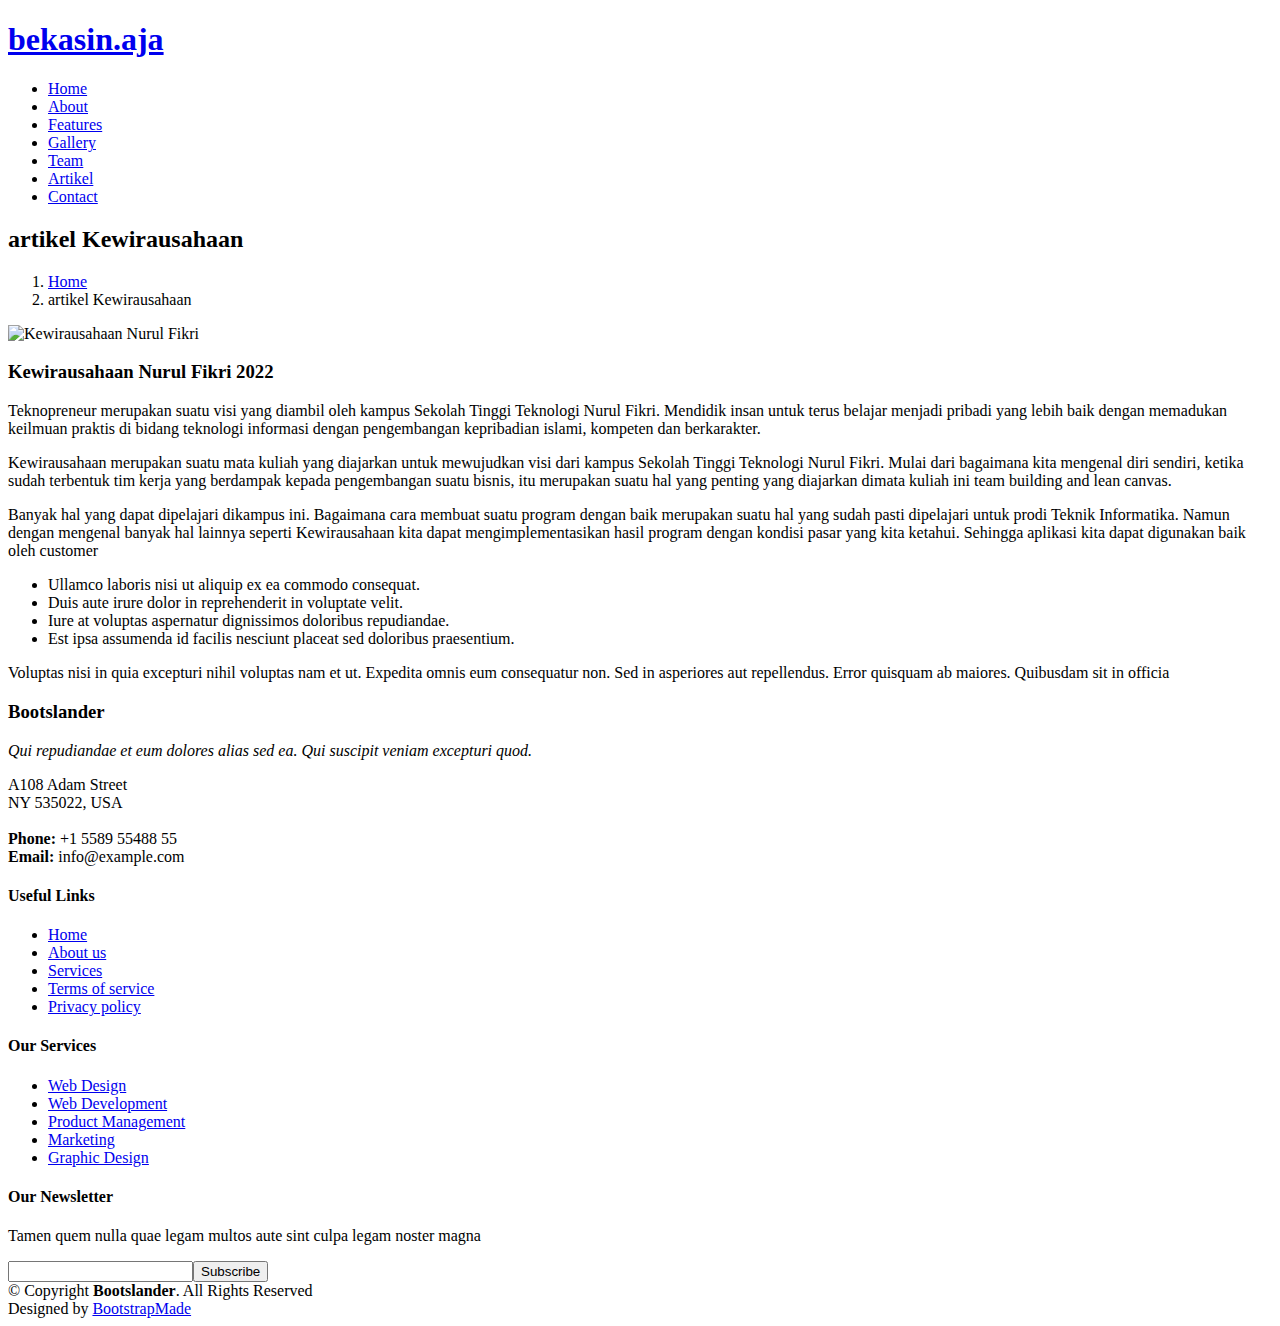
==== artikel.html @ f189e87d "+file artikel dan - beberapa section di index.html" ====
<!DOCTYPE html>
<html lang="en">

<head>
    <meta charset="utf-8">
    <meta content="width=device-width, initial-scale=1.0" name="viewport">

    <title>Inner Page - Bootslander Bootstrap Template</title>
    <meta content="" name="description">
    <meta content="" name="keywords">

    <!-- Favicons -->
    <link href="assets/img/favicon.png" rel="icon">
    <link href="assets/img/apple-touch-icon.png" rel="apple-touch-icon">

    <!-- Google Fonts -->
    <link
        href="https://fonts.googleapis.com/css?family=Open+Sans:300,300i,400,400i,600,600i,700,700i|Montserrat:300,300i,400,400i,500,500i,600,600i,700,700i|Poppins:300,300i,400,400i,500,500i,600,600i,700,700i"
        rel="stylesheet">

    <!-- Vendor CSS Files -->
    <link href="assets/vendor/aos/aos.css" rel="stylesheet">
    <link href="assets/vendor/bootstrap/css/bootstrap.min.css" rel="stylesheet">
    <link href="assets/vendor/bootstrap-icons/bootstrap-icons.css" rel="stylesheet">
    <link href="assets/vendor/boxicons/css/boxicons.min.css" rel="stylesheet">
    <link href="assets/vendor/glightbox/css/glightbox.min.css" rel="stylesheet">
    <link href="assets/vendor/remixicon/remixicon.css" rel="stylesheet">
    <link href="assets/vendor/swiper/swiper-bundle.min.css" rel="stylesheet">

    <!-- Template Main CSS File -->
    <link href="assets/css/style.css" rel="stylesheet">

    <!-- =======================================================
  * Template Name: Bootslander - v4.10.0
  * Template URL: https://bootstrapmade.com/bootslander-free-bootstrap-landing-page-template/
  * Author: BootstrapMade.com
  * License: https://bootstrapmade.com/license/
  ======================================================== -->
</head>

<body>

    <!-- ======= Header ======= -->
    <header id="header" class="fixed-top d-flex align-items-center ">
        <div class="container d-flex align-items-center justify-content-between">

            <div class="logo">
                <h1><a href="index.html"><span>bekasin.aja</span></a></h1>
                <!-- Uncomment below if you prefer to use an image logo -->
                <!-- <a href="index.html"><img src="assets/img/logo.png" alt="" class="img-fluid"></a>-->
            </div>

            <nav id="navbar" class="navbar">
                <ul>
                    <li><a class="nav-link scrollto " href="index.html">Home</a></li>
                    <li><a class="nav-link scrollto" href="index.html#about">About</a></li>
                    <li><a class="nav-link scrollto" href="index.html#features">Features</a></li>
                    <li><a class="nav-link scrollto" href="index.html#gallery">Gallery</a></li>
                    <li><a class="nav-link scrollto" href="index.html#team">Team</a></li>
                    <li><a class="nav-link scrollto" href="#">Artikel</a></li>
                    <li><a class="nav-link scrollto" href="#contact">Contact</a></li>
                </ul>
                <i class="bi bi-list mobile-nav-toggle"></i>
            </nav><!-- .navbar -->

        </div>
    </header><!-- End Header -->

    <main id="main">

        <!-- ======= Breadcrumbs Section ======= -->
        <section class="breadcrumbs">
            <div class="container">

                <div class="d-flex justify-content-between align-items-center">
                    <h2>artikel Kewirausahaan</h2>
                    <ol>
                        <li><a href="index.html">Home</a></li>
                        <li>artikel Kewirausahaan</li>
                    </ol>
                </div>

            </div>
        </section><!-- End Breadcrumbs Section -->

        <section class="inner-page">
            <div class="container">
                <div class="row content">
                    <div class="col-md-4" data-aos="fade-right">
                        <img src="assets/img/logo-kampus.png" width="300" class="img-fluid"
                            alt="Kewirausahaan Nurul Fikri">
                    </div>
                    <div class="col-md-8 pt-4  fs-5" data-aos="fade-up">
                        <h3>Kewirausahaan Nurul Fikri 2022</h3>
                        <p class="fst-italic">
                            Teknopreneur merupakan suatu visi yang diambil oleh kampus Sekolah Tinggi Teknologi Nurul
                            Fikri.
                            Mendidik insan untuk terus belajar menjadi pribadi yang lebih baik dengan memadukan keilmuan
                            praktis di
                            bidang teknologi informasi dengan pengembangan kepribadian islami, kompeten dan berkarakter.

                        </p>
                        <p class="fst-italic">
                            Kewirausahaan merupakan suatu mata kuliah yang diajarkan untuk mewujudkan visi dari kampus
                            Sekolah Tinggi
                            Teknologi Nurul Fikri. Mulai dari bagaimana kita mengenal diri sendiri, ketika sudah
                            terbentuk tim kerja yang
                            berdampak kepada pengembangan suatu bisnis, itu merupakan suatu hal yang penting yang
                            diajarkan dimata
                            kuliah ini <span class="fst-italic"> team building and lean canvas.</span>
                        </p>
                        <p class="fst-italic">
                            Banyak hal yang dapat dipelajari dikampus ini. Bagaimana cara membuat suatu program dengan
                            baik merupakan suatu hal yang sudah pasti dipelajari untuk prodi Teknik Informatika. Namun
                            dengan mengenal banyak hal lainnya seperti Kewirausahaan kita dapat mengimplementasikan
                            hasil program dengan kondisi pasar yang kita ketahui. Sehingga aplikasi kita dapat digunakan
                            baik oleh customer

                        </p>
                        <ul>
                            <li><i class="bi bi-check"></i> Ullamco laboris nisi ut aliquip ex ea commodo consequat.
                            </li>
                            <li><i class="bi bi-check"></i> Duis aute irure dolor in reprehenderit in voluptate velit.
                            </li>
                            <li><i class="bi bi-check"></i> Iure at voluptas aspernatur dignissimos doloribus
                                repudiandae.</li>
                            <li><i class="bi bi-check"></i> Est ipsa assumenda id facilis nesciunt placeat sed doloribus
                                praesentium.
                            </li>
                        </ul>
                        <p>
                            Voluptas nisi in quia excepturi nihil voluptas nam et ut. Expedita omnis eum consequatur
                            non. Sed in
                            asperiores aut repellendus. Error quisquam ab maiores. Quibusdam sit in officia
                        </p>
                    </div>
                </div>

            </div>
        </section>

    </main><!-- End #main -->

    <!-- ======= Footer ======= -->
    <footer id="footer">
        <div class="footer-top">
            <div class="container">
                <div class="row">

                    <div class="col-lg-4 col-md-6">
                        <div class="footer-info">
                            <h3>Bootslander</h3>
                            <p class="pb-3"><em>Qui repudiandae et eum dolores alias sed ea. Qui suscipit veniam
                                    excepturi quod.</em></p>
                            <p>
                                A108 Adam Street <br>
                                NY 535022, USA<br><br>
                                <strong>Phone:</strong> +1 5589 55488 55<br>
                                <strong>Email:</strong> info@example.com<br>
                            </p>
                            <div class="social-links mt-3">
                                <a href="#" class="twitter"><i class="bx bxl-twitter"></i></a>
                                <a href="#" class="facebook"><i class="bx bxl-facebook"></i></a>
                                <a href="#" class="instagram"><i class="bx bxl-instagram"></i></a>
                                <a href="#" class="google-plus"><i class="bx bxl-skype"></i></a>
                                <a href="#" class="linkedin"><i class="bx bxl-linkedin"></i></a>
                            </div>
                        </div>
                    </div>

                    <div class="col-lg-2 col-md-6 footer-links">
                        <h4>Useful Links</h4>
                        <ul>
                            <li><i class="bx bx-chevron-right"></i> <a href="#">Home</a></li>
                            <li><i class="bx bx-chevron-right"></i> <a href="#">About us</a></li>
                            <li><i class="bx bx-chevron-right"></i> <a href="#">Services</a></li>
                            <li><i class="bx bx-chevron-right"></i> <a href="#">Terms of service</a></li>
                            <li><i class="bx bx-chevron-right"></i> <a href="#">Privacy policy</a></li>
                        </ul>
                    </div>

                    <div class="col-lg-2 col-md-6 footer-links">
                        <h4>Our Services</h4>
                        <ul>
                            <li><i class="bx bx-chevron-right"></i> <a href="#">Web Design</a></li>
                            <li><i class="bx bx-chevron-right"></i> <a href="#">Web Development</a></li>
                            <li><i class="bx bx-chevron-right"></i> <a href="#">Product Management</a></li>
                            <li><i class="bx bx-chevron-right"></i> <a href="#">Marketing</a></li>
                            <li><i class="bx bx-chevron-right"></i> <a href="#">Graphic Design</a></li>
                        </ul>
                    </div>

                    <div class="col-lg-4 col-md-6 footer-newsletter">
                        <h4>Our Newsletter</h4>
                        <p>Tamen quem nulla quae legam multos aute sint culpa legam noster magna</p>
                        <form action="" method="post">
                            <input type="email" name="email"><input type="submit" value="Subscribe">
                        </form>

                    </div>

                </div>
            </div>
        </div>

        <div class="container">
            <div class="copyright">
                &copy; Copyright <strong><span>Bootslander</span></strong>. All Rights Reserved
            </div>
            <div class="credits">
                <!-- All the links in the footer should remain intact. -->
                <!-- You can delete the links only if you purchased the pro version. -->
                <!-- Licensing information: https://bootstrapmade.com/license/ -->
                <!-- Purchase the pro version with working PHP/AJAX contact form: https://bootstrapmade.com/bootslander-free-bootstrap-landing-page-template/ -->
                Designed by <a href="https://bootstrapmade.com/">BootstrapMade</a>
            </div>
        </div>
    </footer><!-- End Footer -->

    <a href="#" class="back-to-top d-flex align-items-center justify-content-center"><i
            class="bi bi-arrow-up-short"></i></a>
    <div id="preloader"></div>

    <!-- Vendor JS Files -->
    <script src="assets/vendor/purecounter/purecounter_vanilla.js"></script>
    <script src="assets/vendor/aos/aos.js"></script>
    <script src="assets/vendor/bootstrap/js/bootstrap.bundle.min.js"></script>
    <script src="assets/vendor/glightbox/js/glightbox.min.js"></script>
    <script src="assets/vendor/swiper/swiper-bundle.min.js"></script>
    <script src="assets/vendor/php-email-form/validate.js"></script>

    <!-- Template Main JS File -->
    <script src="assets/js/main.js"></script>

</body>

</html>
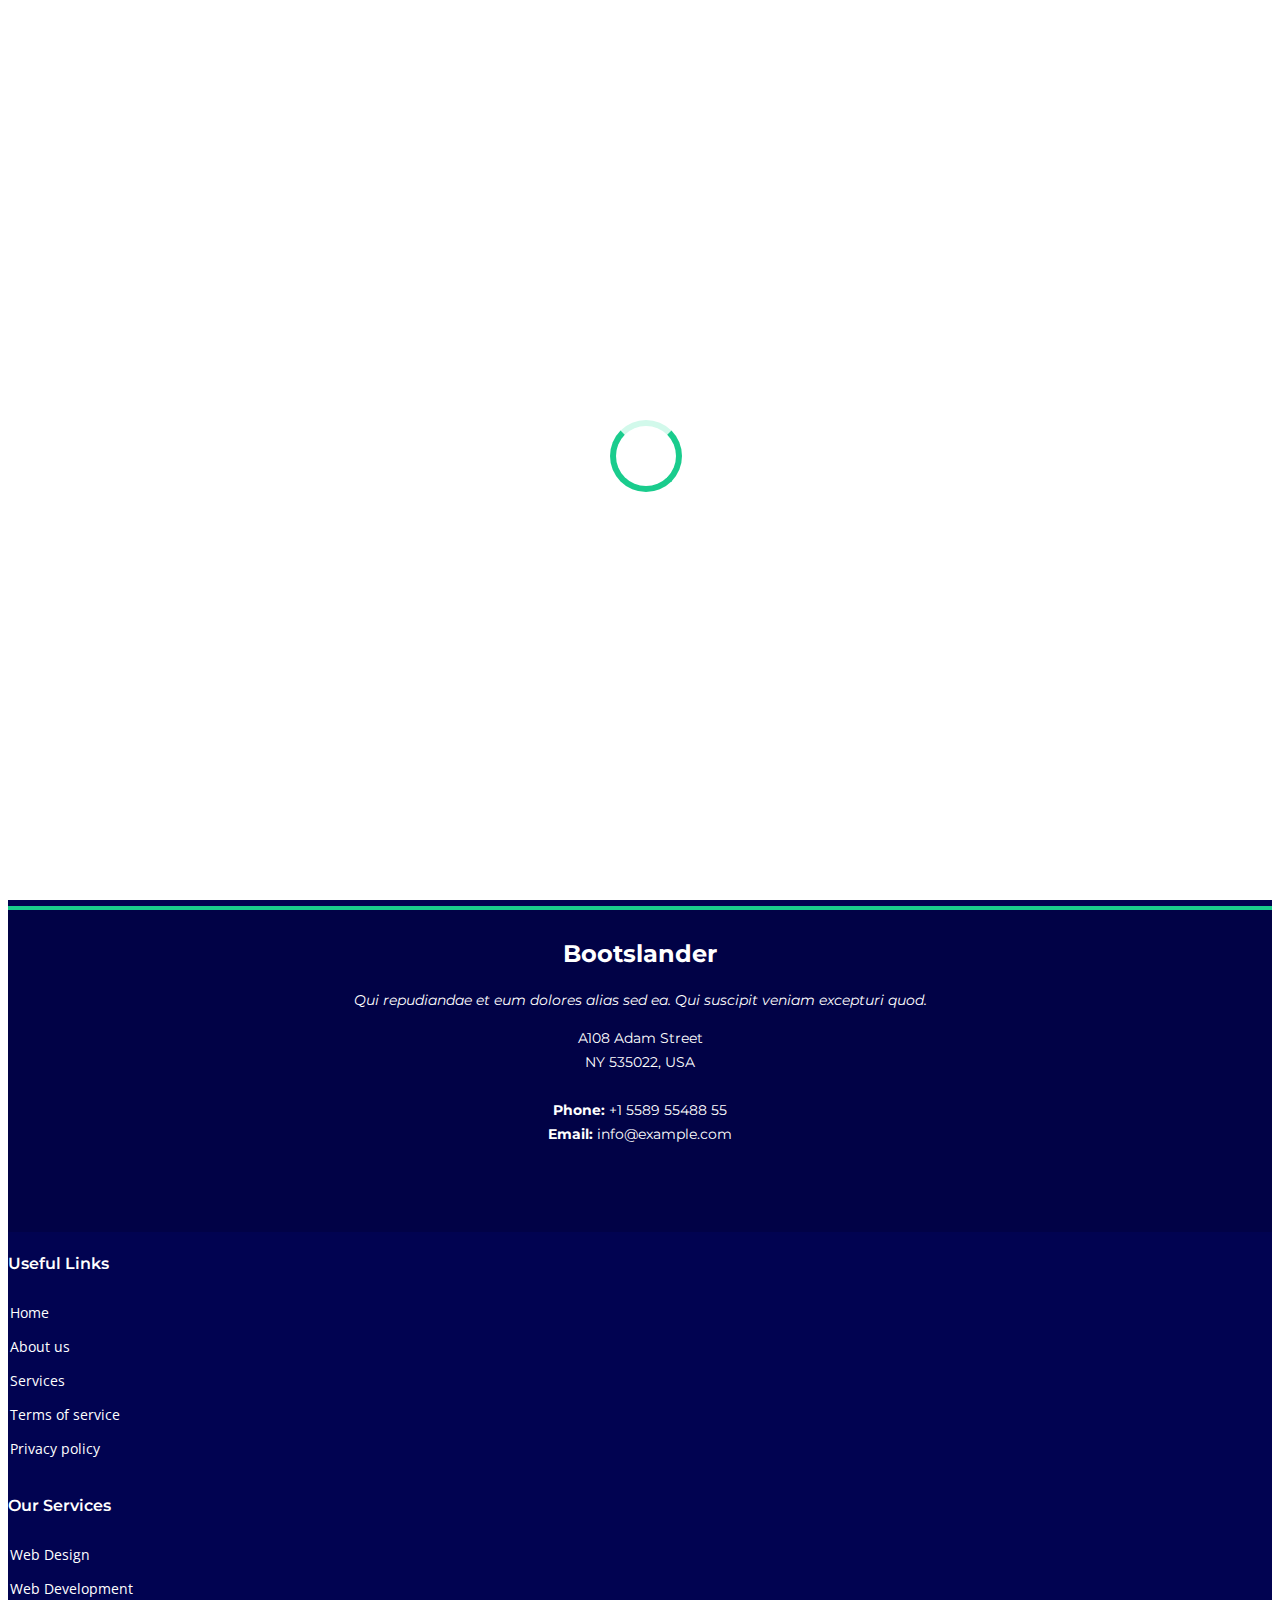
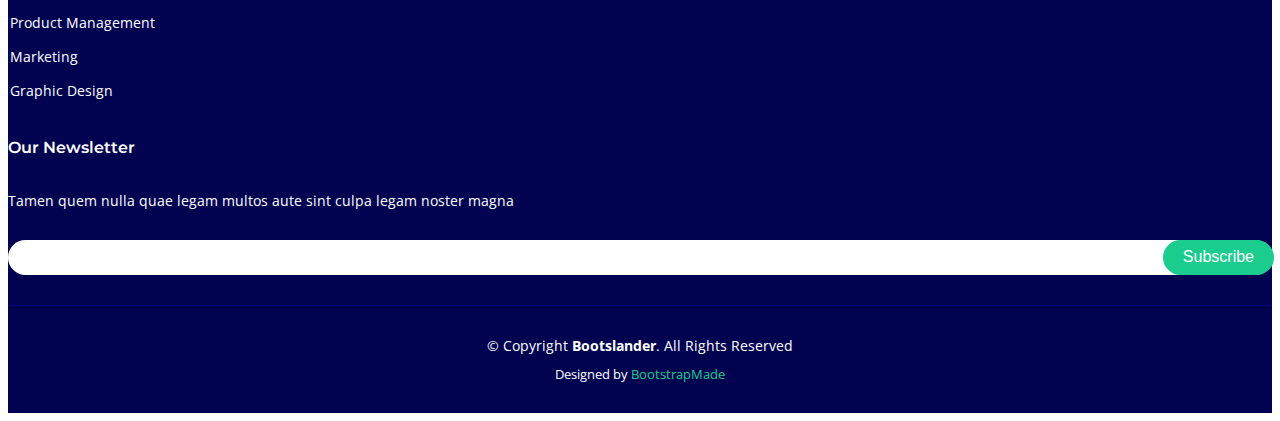
==== commit de545866: "menambhkan image dan video kedalam index" ====
--- a/artikel.html
+++ b/artikel.html
@@ -58,7 +58,6 @@
                     <li><a class="nav-link scrollto" href="index.html#gallery">Gallery</a></li>
                     <li><a class="nav-link scrollto" href="index.html#team">Team</a></li>
                     <li><a class="nav-link scrollto" href="#">Artikel</a></li>
-                    <li><a class="nav-link scrollto" href="#contact">Contact</a></li>
                 </ul>
                 <i class="bi bi-list mobile-nav-toggle"></i>
             </nav><!-- .navbar -->
--- a/assets/css/style.css
+++ b/assets/css/style.css
@@ -0,0 +1,1730 @@
+/**
+* Template Name: Bootslander - v4.10.0
+* Template URL: https://bootstrapmade.com/bootslander-free-bootstrap-landing-page-template/
+* Author: BootstrapMade.com
+* License: https://bootstrapmade.com/license/
+*/
+
+/*--------------------------------------------------------------
+# General
+--------------------------------------------------------------*/
+body {
+  font-family: "Open Sans", sans-serif;
+  color: #444444;
+}
+
+a {
+  color: #1acc8d;
+  text-decoration: none;
+}
+
+a:hover {
+  color: #34e5a6;
+  text-decoration: none;
+}
+
+h1,
+h2,
+h3,
+h4,
+h5,
+h6 {
+  font-family: "Montserrat", sans-serif;
+}
+
+/*--------------------------------------------------------------
+# Preloader
+--------------------------------------------------------------*/
+#preloader {
+  position: fixed;
+  top: 0;
+  left: 0;
+  right: 0;
+  bottom: 0;
+  z-index: 9999;
+  overflow: hidden;
+  background: #fff;
+}
+
+#preloader:before {
+  content: "";
+  position: fixed;
+  top: calc(50% - 30px);
+  left: calc(50% - 30px);
+  border: 6px solid #1acc8d;
+  border-top-color: #d2f9eb;
+  border-radius: 50%;
+  width: 60px;
+  height: 60px;
+  -webkit-animation: animate-preloader 1s linear infinite;
+  animation: animate-preloader 1s linear infinite;
+}
+
+@-webkit-keyframes animate-preloader {
+  0% {
+    transform: rotate(0deg);
+  }
+
+  100% {
+    transform: rotate(360deg);
+  }
+}
+
+@keyframes animate-preloader {
+  0% {
+    transform: rotate(0deg);
+  }
+
+  100% {
+    transform: rotate(360deg);
+  }
+}
+
+/*--------------------------------------------------------------
+# Back to top button
+--------------------------------------------------------------*/
+.back-to-top {
+  position: fixed;
+  visibility: hidden;
+  opacity: 0;
+  right: 15px;
+  bottom: 15px;
+  z-index: 996;
+  background: #1acc8d;
+  width: 40px;
+  height: 40px;
+  border-radius: 50px;
+  transition: all 0.4s;
+}
+
+.back-to-top i {
+  font-size: 28px;
+  color: #fff;
+  line-height: 0;
+}
+
+.back-to-top:hover {
+  background: #2be4a2;
+  color: #fff;
+}
+
+.back-to-top.active {
+  visibility: visible;
+  opacity: 1;
+}
+
+/*--------------------------------------------------------------
+# Disable AOS delay on mobile
+--------------------------------------------------------------*/
+@media screen and (max-width: 768px) {
+  [data-aos-delay] {
+    transition-delay: 0 !important;
+  }
+}
+
+/*--------------------------------------------------------------
+# Header
+--------------------------------------------------------------*/
+#header {
+  height: 80px;
+  transition: all 0.5s;
+  z-index: 997;
+  transition: all 0.5s;
+  background: rgba(1, 4, 136, 0.9);
+}
+
+#header.header-transparent {
+  background: transparent;
+}
+
+#header.header-scrolled {
+  background: rgba(1, 4, 136, 0.9);
+  height: 60px;
+}
+
+#header .logo h1 {
+  font-size: 28px;
+  margin: 0;
+  padding: 0;
+  line-height: 1;
+  font-weight: 700;
+}
+
+#header .logo h1 a,
+#header .logo h1 a:hover {
+  color: #fff;
+  text-decoration: none;
+}
+
+#header .logo img {
+  padding: 0;
+  margin: 0;
+  max-height: 40px;
+}
+
+/*--------------------------------------------------------------
+# Navigation Menu
+--------------------------------------------------------------*/
+/**
+* Desktop Navigation 
+*/
+.navbar {
+  padding: 0;
+}
+
+.navbar ul {
+  margin: 0;
+  padding: 0;
+  display: flex;
+  list-style: none;
+  align-items: center;
+}
+
+.navbar li {
+  position: relative;
+}
+
+.navbar a,
+.navbar a:focus {
+  display: flex;
+  align-items: center;
+  justify-content: space-between;
+  padding: 10px 0 10px 30px;
+  font-size: 15px;
+  font-weight: 500;
+  font-family: "Poppins", sans-serif;
+  color: rgba(255, 255, 255, 0.7);
+  white-space: nowrap;
+  transition: 0.3s;
+}
+
+.navbar a i,
+.navbar a:focus i {
+  font-size: 12px;
+  line-height: 0;
+  margin-left: 5px;
+}
+
+.navbar>ul>li>a:before {
+  content: "";
+  position: absolute;
+  width: 0;
+  height: 2px;
+  bottom: 3px;
+  left: 30px;
+  background-color: #1acc8d;
+  visibility: hidden;
+  width: 0px;
+  transition: all 0.3s ease-in-out 0s;
+}
+
+.navbar a:hover:before,
+.navbar li:hover>a:before,
+.navbar .active:before {
+  visibility: visible;
+  width: 25px;
+}
+
+.navbar a:hover,
+.navbar .active,
+.navbar .active:focus,
+.navbar li:hover>a {
+  color: #fff;
+}
+
+.navbar .dropdown ul {
+  display: block;
+  position: absolute;
+  left: 30px;
+  top: calc(100% + 30px);
+  margin: 0;
+  padding: 10px 0;
+  z-index: 99;
+  opacity: 0;
+  visibility: hidden;
+  background: #fff;
+  box-shadow: 0px 0px 30px rgba(127, 137, 161, 0.25);
+  transition: 0.3s;
+  border-radius: 4px;
+}
+
+.navbar .dropdown ul li {
+  min-width: 200px;
+}
+
+.navbar .dropdown ul a {
+  padding: 10px 20px;
+  font-size: 14px;
+  font-weight: 500;
+  text-transform: none;
+  color: #01036f;
+}
+
+.navbar .dropdown ul a i {
+  font-size: 12px;
+}
+
+.navbar .dropdown ul a:hover,
+.navbar .dropdown ul .active:hover,
+.navbar .dropdown ul li:hover>a {
+  color: #1acc8d;
+}
+
+.navbar .dropdown:hover>ul {
+  opacity: 1;
+  top: 100%;
+  visibility: visible;
+}
+
+.navbar .dropdown .dropdown ul {
+  top: 0;
+  left: calc(100% - 30px);
+  visibility: hidden;
+}
+
+.navbar .dropdown .dropdown:hover>ul {
+  opacity: 1;
+  top: 0;
+  left: 100%;
+  visibility: visible;
+}
+
+@media (max-width: 1366px) {
+  .navbar .dropdown .dropdown ul {
+    left: -90%;
+  }
+
+  .navbar .dropdown .dropdown:hover>ul {
+    left: -100%;
+  }
+}
+
+/**
+* Mobile Navigation 
+*/
+.mobile-nav-toggle {
+  color: #fff;
+  font-size: 28px;
+  cursor: pointer;
+  display: none;
+  line-height: 0;
+  transition: 0.5s;
+}
+
+@media (max-width: 991px) {
+  .mobile-nav-toggle {
+    display: block;
+  }
+
+  .navbar ul {
+    display: none;
+  }
+}
+
+.navbar-mobile {
+  position: fixed;
+  overflow: hidden;
+  top: 0;
+  right: 0;
+  left: 0;
+  bottom: 0;
+  background: rgba(1, 3, 91, 0.9);
+  transition: 0.3s;
+  z-index: 999;
+}
+
+.navbar-mobile .mobile-nav-toggle {
+  position: absolute;
+  top: 15px;
+  right: 15px;
+}
+
+.navbar-mobile ul {
+  display: block;
+  position: absolute;
+  top: 55px;
+  right: 15px;
+  bottom: 15px;
+  left: 15px;
+  padding: 10px 0;
+  border-radius: 8px;
+  background-color: #fff;
+  overflow-y: auto;
+  transition: 0.3s;
+}
+
+.navbar-mobile>ul>li>a:before {
+  left: 20px;
+}
+
+.navbar-mobile a,
+.navbar-mobile a:focus {
+  padding: 10px 20px;
+  font-size: 15px;
+  color: #0205a1;
+}
+
+.navbar-mobile a:hover,
+.navbar-mobile .active,
+.navbar-mobile li:hover>a {
+  color: #3f43fd;
+}
+
+.navbar-mobile .getstarted,
+.navbar-mobile .getstarted:focus {
+  margin: 15px;
+}
+
+.navbar-mobile .dropdown ul,
+.navbar-mobile .dropdown .dropdown ul {
+  position: static;
+  display: none;
+  margin: 10px 20px;
+  padding: 10px 0;
+  z-index: 99;
+  opacity: 1;
+  visibility: visible;
+  background: #fff;
+  box-shadow: 0px 0px 30px rgba(127, 137, 161, 0.25);
+}
+
+.navbar-mobile .dropdown ul li,
+.navbar-mobile .dropdown .dropdown ul li {
+  min-width: 200px;
+}
+
+.navbar-mobile .dropdown ul a,
+.navbar-mobile .dropdown .dropdown ul a {
+  padding: 10px 20px;
+}
+
+.navbar-mobile .dropdown ul a i,
+.navbar-mobile .dropdown .dropdown ul a i {
+  font-size: 12px;
+}
+
+.navbar-mobile .dropdown ul a:hover,
+.navbar-mobile .dropdown ul .active:hover,
+.navbar-mobile .dropdown ul li:hover>a,
+.navbar-mobile .dropdown .dropdown ul a:hover,
+.navbar-mobile .dropdown .dropdown ul .active:hover,
+.navbar-mobile .dropdown .dropdown ul li:hover>a {
+  color: #1acc8d;
+}
+
+.navbar-mobile .dropdown>.dropdown-active,
+.navbar-mobile .dropdown .dropdown>.dropdown-active {
+  display: block;
+}
+
+/*--------------------------------------------------------------
+# Hero Section
+--------------------------------------------------------------*/
+#hero {
+  width: 100%;
+  background: url("../img/hero-bg.jpg");
+  position: relative;
+  padding: 120px 0 0 0;
+}
+
+#hero:before {
+  content: "";
+  background: rgba(2, 5, 161, 0.91);
+  position: absolute;
+  bottom: 0;
+  top: 0;
+  left: 0;
+  right: 0;
+}
+
+#hero h1 {
+  margin: 0 0 20px 0;
+  font-size: 48px;
+  font-weight: 700;
+  line-height: 56px;
+  color: rgba(255, 255, 255, 0.8);
+}
+
+#hero h1 span {
+  color: #fff;
+  border-bottom: 4px solid #1acc8d;
+}
+
+#hero h2 {
+  color: rgba(255, 255, 255, 0.8);
+  margin-bottom: 40px;
+  font-size: 24px;
+}
+
+#hero .btn-get-started {
+  font-family: "Montserrat", sans-serif;
+  font-weight: 500;
+  font-size: 16px;
+  letter-spacing: 1px;
+  display: inline-block;
+  padding: 10px 30px;
+  border-radius: 50px;
+  transition: 0.5s;
+  color: #fff;
+  background: #1acc8d;
+}
+
+#hero .btn-get-started:hover {
+  background: #17b57d;
+}
+
+#hero .animated {
+  animation: up-down 2s ease-in-out infinite alternate-reverse both;
+}
+
+@media (min-width: 1024px) {
+  #hero {
+    background-attachment: fixed;
+  }
+}
+
+@media (max-width: 991px) {
+  #hero {
+    padding-top: 80px;
+  }
+
+  #hero .animated {
+    -webkit-animation: none;
+    animation: none;
+  }
+
+  #hero .hero-img {
+    text-align: center;
+  }
+
+  #hero .hero-img img {
+    max-width: 50%;
+  }
+
+  #hero h1 {
+    font-size: 28px;
+    line-height: 32px;
+    margin-bottom: 10px;
+  }
+
+  #hero h2 {
+    font-size: 18px;
+    line-height: 24px;
+    margin-bottom: 30px;
+  }
+}
+
+@media (max-width: 575px) {
+  #hero .hero-img img {
+    width: 80%;
+  }
+}
+
+@-webkit-keyframes up-down {
+  0% {
+    transform: translateY(10px);
+  }
+
+  100% {
+    transform: translateY(-10px);
+  }
+}
+
+@keyframes up-down {
+  0% {
+    transform: translateY(10px);
+  }
+
+  100% {
+    transform: translateY(-10px);
+  }
+}
+
+.hero-waves {
+  display: block;
+  margin-top: 60px;
+  width: 100%;
+  height: 60px;
+  z-index: 5;
+  position: relative;
+}
+
+.wave1 use {
+  -webkit-animation: move-forever1 10s linear infinite;
+  animation: move-forever1 10s linear infinite;
+  -webkit-animation-delay: -2s;
+  animation-delay: -2s;
+}
+
+.wave2 use {
+  -webkit-animation: move-forever2 8s linear infinite;
+  animation: move-forever2 8s linear infinite;
+  -webkit-animation-delay: -2s;
+  animation-delay: -2s;
+}
+
+.wave3 use {
+  -webkit-animation: move-forever3 6s linear infinite;
+  animation: move-forever3 6s linear infinite;
+  -webkit-animation-delay: -2s;
+  animation-delay: -2s;
+}
+
+@-webkit-keyframes move-forever1 {
+  0% {
+    transform: translate(85px, 0%);
+  }
+
+  100% {
+    transform: translate(-90px, 0%);
+  }
+}
+
+@keyframes move-forever1 {
+  0% {
+    transform: translate(85px, 0%);
+  }
+
+  100% {
+    transform: translate(-90px, 0%);
+  }
+}
+
+@-webkit-keyframes move-forever2 {
+  0% {
+    transform: translate(-90px, 0%);
+  }
+
+  100% {
+    transform: translate(85px, 0%);
+  }
+}
+
+@keyframes move-forever2 {
+  0% {
+    transform: translate(-90px, 0%);
+  }
+
+  100% {
+    transform: translate(85px, 0%);
+  }
+}
+
+@-webkit-keyframes move-forever3 {
+  0% {
+    transform: translate(-90px, 0%);
+  }
+
+  100% {
+    transform: translate(85px, 0%);
+  }
+}
+
+@keyframes move-forever3 {
+  0% {
+    transform: translate(-90px, 0%);
+  }
+
+  100% {
+    transform: translate(85px, 0%);
+  }
+}
+
+/*--------------------------------------------------------------
+# Sections General
+--------------------------------------------------------------*/
+section {
+  padding: 60px 0;
+  overflow: hidden;
+}
+
+.section-bg {
+  background-color: #f5f5ff;
+}
+
+.section-title {
+  padding-bottom: 40px;
+}
+
+.section-title h2 {
+  font-size: 14px;
+  font-weight: 500;
+  padding: 0;
+  line-height: 1px;
+  margin: 0 0 5px 0;
+  letter-spacing: 2px;
+  text-transform: uppercase;
+  color: #aaaaaa;
+  font-family: "Poppins", sans-serif;
+}
+
+.section-title h2::after {
+  content: "";
+  width: 120px;
+  height: 1px;
+  display: inline-block;
+  background: #1acc8d;
+  margin: 4px 10px;
+}
+
+.section-title p {
+  margin: 0;
+  margin: 0;
+  font-size: 36px;
+  font-weight: 700;
+  text-transform: uppercase;
+  font-family: "Poppins", sans-serif;
+  color: #010483;
+}
+
+/*--------------------------------------------------------------
+# Breadcrumbs
+--------------------------------------------------------------*/
+.breadcrumbs {
+  padding: 20px 0;
+  background-color: #fafaff;
+  min-height: 40px;
+  margin-top: 80px;
+}
+
+@media (max-width: 992px) {
+  .breadcrumbs {
+    margin-top: 64px;
+  }
+}
+
+.breadcrumbs h2 {
+  font-size: 24px;
+  font-weight: 400;
+  margin: 0;
+}
+
+@media (max-width: 992px) {
+  .breadcrumbs h2 {
+    margin: 0 0 10px 0;
+  }
+}
+
+.breadcrumbs ol {
+  display: flex;
+  flex-wrap: wrap;
+  list-style: none;
+  padding: 0;
+  margin: 0;
+  font-size: 14px;
+}
+
+.breadcrumbs ol li+li {
+  padding-left: 10px;
+}
+
+.breadcrumbs ol li+li::before {
+  display: inline-block;
+  padding-right: 10px;
+  color: #6c757d;
+  content: "/";
+}
+
+@media (max-width: 768px) {
+  .breadcrumbs .d-flex {
+    display: block !important;
+  }
+
+  .breadcrumbs ol {
+    display: block;
+  }
+
+  .breadcrumbs ol li {
+    display: inline-block;
+  }
+}
+
+/*--------------------------------------------------------------
+# About
+--------------------------------------------------------------*/
+.about {
+  padding: 40px 0 0 0;
+}
+
+.about .icon-boxes h3 {
+  font-size: 28px;
+  font-weight: 700;
+  color: #010483;
+  margin-bottom: 15px;
+}
+
+.about .icon-box {
+  margin-top: 40px;
+}
+
+.about .icon-box .icon {
+  float: left;
+  display: flex;
+  align-items: center;
+  justify-content: center;
+  width: 64px;
+  height: 64px;
+  border: 2px solid #7ceec6;
+  border-radius: 50px;
+  transition: 0.5s;
+}
+
+.about .icon-box .icon i {
+  color: #1acc8d;
+  font-size: 32px;
+}
+
+.about .icon-box:hover .icon {
+  background: #1acc8d;
+  border-color: #1acc8d;
+}
+
+.about .icon-box:hover .icon i {
+  color: #fff;
+}
+
+.about .icon-box .title {
+  margin-left: 85px;
+  font-weight: 700;
+  margin-bottom: 10px;
+  font-size: 18px;
+}
+
+.about .icon-box .title a {
+  color: #343a40;
+  transition: 0.3s;
+}
+
+.about .icon-box .title a:hover {
+  color: #1acc8d;
+}
+
+.about .icon-box .description {
+  margin-left: 85px;
+  line-height: 24px;
+  font-size: 14px;
+}
+
+.about .video-box {
+  background: url("../img/about.png") center center no-repeat;
+  background-size: contain;
+  min-height: 300px;
+}
+
+.about .play-btn {
+  width: 94px;
+  height: 94px;
+  background: radial-gradient(#3f43fd 50%, rgba(63, 67, 253, 0.4) 52%);
+  border-radius: 50%;
+  display: block;
+  position: absolute;
+  left: calc(50% - 47px);
+  top: calc(50% - 47px);
+  overflow: hidden;
+}
+
+.about .play-btn::after {
+  content: "";
+  position: absolute;
+  left: 50%;
+  top: 50%;
+  transform: translateX(-40%) translateY(-50%);
+  width: 0;
+  height: 0;
+  border-top: 10px solid transparent;
+  border-bottom: 10px solid transparent;
+  border-left: 15px solid #fff;
+  z-index: 100;
+  transition: all 400ms cubic-bezier(0.55, 0.055, 0.675, 0.19);
+}
+
+.about .play-btn::before {
+  content: "";
+  position: absolute;
+  width: 120px;
+  height: 120px;
+  -webkit-animation-delay: 0s;
+  animation-delay: 0s;
+  -webkit-animation: pulsate-btn 2s;
+  animation: pulsate-btn 2s;
+  -webkit-animation-direction: forwards;
+  animation-direction: forwards;
+  -webkit-animation-iteration-count: infinite;
+  animation-iteration-count: infinite;
+  -webkit-animation-timing-function: steps;
+  animation-timing-function: steps;
+  opacity: 1;
+  border-radius: 50%;
+  border: 5px solid rgba(63, 67, 253, 0.7);
+  top: -15%;
+  left: -15%;
+  background: rgba(198, 16, 0, 0);
+}
+
+.about .play-btn:hover::after {
+  border-left: 15px solid #3f43fd;
+  transform: scale(20);
+}
+
+.about .play-btn:hover::before {
+  content: "";
+  position: absolute;
+  left: 50%;
+  top: 50%;
+  transform: translateX(-40%) translateY(-50%);
+  width: 0;
+  height: 0;
+  border: none;
+  border-top: 10px solid transparent;
+  border-bottom: 10px solid transparent;
+  border-left: 15px solid #fff;
+  z-index: 200;
+  -webkit-animation: none;
+  animation: none;
+  border-radius: 0;
+}
+
+@-webkit-keyframes pulsate-btn {
+  0% {
+    transform: scale(0.6, 0.6);
+    opacity: 1;
+  }
+
+  100% {
+    transform: scale(1, 1);
+    opacity: 0;
+  }
+}
+
+@keyframes pulsate-btn {
+  0% {
+    transform: scale(0.6, 0.6);
+    opacity: 1;
+  }
+
+  100% {
+    transform: scale(1, 1);
+    opacity: 0;
+  }
+}
+
+/*--------------------------------------------------------------
+# Features
+--------------------------------------------------------------*/
+.features .icon-box {
+  display: flex;
+  align-items: center;
+  padding: 20px;
+  background: #f5f5ff;
+  transition: ease-in-out 0.3s;
+}
+
+.features .icon-box i {
+  font-size: 32px;
+  padding-right: 10px;
+  line-height: 1;
+}
+
+.features .icon-box h3 {
+  font-weight: 700;
+  margin: 0;
+  padding: 0;
+  line-height: 1;
+  font-size: 16px;
+}
+
+.features .icon-box h3 a {
+  color: #010483;
+  transition: ease-in-out 0.3s;
+}
+
+.features .icon-box h3 a:hover {
+  color: #01036f;
+}
+
+.features .icon-box:hover {
+  background: #ebebff;
+}
+
+/*--------------------------------------------------------------
+# Counts
+--------------------------------------------------------------*/
+.counts {
+  background: #f5f5ff;
+  padding: 70px 0 60px;
+}
+
+.counts .count-box {
+  padding: 30px 30px 25px 30px;
+  width: 100%;
+  position: relative;
+  text-align: center;
+  background: #fff;
+}
+
+.counts .count-box i {
+  position: absolute;
+  top: -25px;
+  left: 50%;
+  transform: translateX(-50%);
+  font-size: 20px;
+  background: #1acc8d;
+  padding: 12px;
+  color: #fff;
+  border-radius: 50px;
+  display: inline-flex;
+  align-items: center;
+  justify-content: center;
+  line-height: 0;
+  width: 48px;
+  height: 48px;
+}
+
+.counts .count-box span {
+  font-size: 36px;
+  display: block;
+  font-weight: 600;
+  color: #010483;
+}
+
+.counts .count-box p {
+  padding: 0;
+  margin: 0;
+  font-family: "Montserrat", sans-serif;
+  font-size: 14px;
+}
+
+/*--------------------------------------------------------------
+# Details
+--------------------------------------------------------------*/
+.details .content+.content {
+  margin-top: 100px;
+}
+
+.details .content h3 {
+  font-weight: 600;
+  font-size: 26px;
+  color: #010483;
+}
+
+.details .content ul {
+  list-style: none;
+  padding: 0;
+}
+
+.details .content ul li {
+  padding-bottom: 10px;
+}
+
+.details .content ul i {
+  font-size: 20px;
+  padding-right: 4px;
+  color: #1acc8d;
+}
+
+.details .content p:last-child {
+  margin-bottom: 0;
+}
+
+/*--------------------------------------------------------------
+# Gallery
+--------------------------------------------------------------*/
+.gallery .gallery-item {
+  overflow: hidden;
+  border-right: 3px solid #fff;
+  border-bottom: 3px solid #fff;
+}
+
+.gallery .gallery-item img {
+  transition: all ease-in-out 0.4s;
+}
+
+.gallery .gallery-item:hover img {
+  transform: scale(1.1);
+}
+
+/*--------------------------------------------------------------
+# Testimonials
+--------------------------------------------------------------*/
+.testimonials {
+  padding: 80px 0;
+  background: url("../img/cta-bg.jpg") no-repeat;
+  background-position: center center;
+  background-size: cover;
+  position: relative;
+}
+
+.testimonials::before {
+  content: "";
+  position: absolute;
+  left: 0;
+  right: 0;
+  top: 0;
+  bottom: 0;
+  background: rgba(1, 3, 111, 0.8);
+}
+
+.testimonials .section-header {
+  margin-bottom: 40px;
+}
+
+.testimonials .testimonials-carousel,
+.testimonials .testimonials-slider {
+  overflow: hidden;
+}
+
+.testimonials .testimonial-item {
+  text-align: center;
+  color: #fff;
+}
+
+.testimonials .testimonial-item .testimonial-img {
+  width: 100px;
+  border-radius: 50%;
+  border: 6px solid rgba(255, 255, 255, 0.15);
+  margin: 0 auto;
+}
+
+.testimonials .testimonial-item h3 {
+  font-size: 20px;
+  font-weight: bold;
+  margin: 10px 0 5px 0;
+  color: #fff;
+}
+
+.testimonials .testimonial-item h4 {
+  font-size: 14px;
+  color: #ddd;
+  margin: 0 0 15px 0;
+}
+
+.testimonials .testimonial-item .quote-icon-left,
+.testimonials .testimonial-item .quote-icon-right {
+  color: rgba(255, 255, 255, 0.4);
+  font-size: 26px;
+}
+
+.testimonials .testimonial-item .quote-icon-left {
+  display: inline-block;
+  left: -5px;
+  position: relative;
+}
+
+.testimonials .testimonial-item .quote-icon-right {
+  display: inline-block;
+  right: -5px;
+  position: relative;
+  top: 10px;
+}
+
+.testimonials .testimonial-item p {
+  font-style: italic;
+  margin: 0 auto 15px auto;
+  color: #eee;
+}
+
+.testimonials .swiper-pagination {
+  margin-top: 20px;
+  position: relative;
+}
+
+.testimonials .swiper-pagination .swiper-pagination-bullet {
+  width: 12px;
+  height: 12px;
+  opacity: 1;
+  background-color: rgba(255, 255, 255, 0.4);
+}
+
+.testimonials .swiper-pagination .swiper-pagination-bullet-active {
+  background-color: #1acc8d;
+}
+
+@media (min-width: 1024px) {
+  .testimonials {
+    background-attachment: fixed;
+  }
+}
+
+@media (min-width: 992px) {
+  .testimonials .testimonial-item p {
+    width: 80%;
+  }
+}
+
+/*--------------------------------------------------------------
+# Team
+--------------------------------------------------------------*/
+.team {
+  background: #fff;
+}
+
+.team .member {
+  text-align: center;
+  margin-bottom: 80px;
+  position: relative;
+}
+
+.team .member .pic {
+  border-radius: 4px;
+  overflow: hidden;
+}
+
+.team .member img {
+  transition: all ease-in-out 0.4s;
+}
+
+.team .member:hover img {
+  transform: scale(1.1);
+}
+
+.team .member .member-info {
+  position: absolute;
+  bottom: -80px;
+  left: 0px;
+  right: 0px;
+  background: rgba(255, 255, 255, 0.9);
+  padding: 15px 0;
+  border-radius: 0 0 4px 4px;
+  box-shadow: 0px 2px 15px rgba(0, 0, 0, 0.1);
+}
+
+.team .member h4 {
+  font-weight: 700;
+  margin-bottom: 10px;
+  font-size: 16px;
+  color: #01036f;
+  position: relative;
+  padding-bottom: 10px;
+}
+
+.team .member h4::after {
+  content: "";
+  position: absolute;
+  display: block;
+  width: 50px;
+  height: 1px;
+  background: #0d12fc;
+  bottom: 0;
+  left: calc(50% - 25px);
+}
+
+.team .member span {
+  font-style: italic;
+  display: block;
+  font-size: 13px;
+  color: #01036f;
+}
+
+.team .member .social {
+  margin-top: 10px;
+}
+
+.team .member .social a {
+  transition: color 0.3s;
+  color: #01036f;
+}
+
+.team .member .social a:hover {
+  color: #1acc8d;
+}
+
+.team .member .social i {
+  font-size: 16px;
+  margin: 0 2px;
+}
+
+/*--------------------------------------------------------------
+# Pricing
+--------------------------------------------------------------*/
+.pricing .box {
+  padding: 20px;
+  background: #fff;
+  text-align: center;
+  box-shadow: 0px 0px 4px rgba(0, 0, 0, 0.12);
+  border-radius: 5px;
+  position: relative;
+  overflow: hidden;
+}
+
+.pricing h3 {
+  font-weight: 400;
+  margin: -20px -20px 20px -20px;
+  padding: 20px 15px;
+  font-size: 16px;
+  font-weight: 600;
+  color: #777777;
+  background: #f8f8f8;
+}
+
+.pricing h4 {
+  font-size: 36px;
+  color: #1acc8d;
+  font-weight: 600;
+  font-family: "Poppins", sans-serif;
+  margin-bottom: 20px;
+}
+
+.pricing h4 sup {
+  font-size: 20px;
+  top: -15px;
+  left: -3px;
+}
+
+.pricing h4 span {
+  color: #bababa;
+  font-size: 16px;
+  font-weight: 300;
+}
+
+.pricing ul {
+  padding: 0;
+  list-style: none;
+  color: #444444;
+  text-align: center;
+  line-height: 20px;
+  font-size: 14px;
+}
+
+.pricing ul li {
+  padding-bottom: 16px;
+}
+
+.pricing ul i {
+  color: #1acc8d;
+  font-size: 18px;
+  padding-right: 4px;
+}
+
+.pricing ul .na {
+  color: #ccc;
+  text-decoration: line-through;
+}
+
+.pricing .btn-wrap {
+  margin: 20px -20px -20px -20px;
+  padding: 20px 15px;
+  background: #f8f8f8;
+  text-align: center;
+}
+
+.pricing .btn-buy {
+  background: #1acc8d;
+  display: inline-block;
+  padding: 8px 35px 10px 35px;
+  border-radius: 50px;
+  color: #fff;
+  transition: none;
+  font-size: 14px;
+  font-weight: 400;
+  font-family: "Montserrat", sans-serif;
+  font-weight: 600;
+  transition: 0.3s;
+}
+
+.pricing .btn-buy:hover {
+  background: #149f6e;
+}
+
+.pricing .featured h3 {
+  color: #fff;
+  background: #1acc8d;
+}
+
+.pricing .advanced {
+  width: 200px;
+  position: absolute;
+  top: 18px;
+  right: -68px;
+  transform: rotate(45deg);
+  z-index: 1;
+  font-size: 14px;
+  padding: 1px 0 3px 0;
+  background: #1acc8d;
+  color: #fff;
+}
+
+/*--------------------------------------------------------------
+# F.A.Q
+--------------------------------------------------------------*/
+.faq .faq-list {
+  padding: 0;
+}
+
+.faq .faq-list ul {
+  padding: 0;
+  list-style: none;
+}
+
+.faq .faq-list li+li {
+  margin-top: 15px;
+}
+
+.faq .faq-list li {
+  padding: 20px;
+  background: #fff;
+  border-radius: 4px;
+  position: relative;
+}
+
+.faq .faq-list a {
+  display: block;
+  position: relative;
+  font-family: "Poppins", sans-serif;
+  font-size: 16px;
+  line-height: 24px;
+  font-weight: 500;
+  padding: 0 30px;
+  outline: none;
+  cursor: pointer;
+}
+
+.faq .faq-list .icon-help {
+  font-size: 24px;
+  position: absolute;
+  right: 0;
+  left: 20px;
+  color: #34e5a6;
+}
+
+.faq .faq-list .icon-show,
+.faq .faq-list .icon-close {
+  font-size: 24px;
+  position: absolute;
+  right: 0;
+  top: 0;
+}
+
+.faq .faq-list p {
+  margin-bottom: 0;
+  padding: 10px 0 0 0;
+}
+
+.faq .faq-list .icon-show {
+  display: none;
+}
+
+.faq .faq-list a.collapsed {
+  color: #343a40;
+}
+
+.faq .faq-list a.collapsed:hover {
+  color: #1acc8d;
+}
+
+.faq .faq-list a.collapsed .icon-show {
+  display: inline-block;
+}
+
+.faq .faq-list a.collapsed .icon-close {
+  display: none;
+}
+
+@media (max-width: 1200px) {
+  .faq .faq-list {
+    padding: 0;
+  }
+}
+
+/*--------------------------------------------------------------
+# Contact
+--------------------------------------------------------------*/
+.contact .info {
+  width: 100%;
+  background: #fff;
+}
+
+.contact .info i {
+  font-size: 20px;
+  color: #3f43fd;
+  float: left;
+  width: 44px;
+  height: 44px;
+  background: #f0f0ff;
+  display: flex;
+  justify-content: center;
+  align-items: center;
+  border-radius: 50px;
+  transition: all 0.3s ease-in-out;
+}
+
+.contact .info h4 {
+  padding: 0 0 0 60px;
+  font-size: 22px;
+  font-weight: 600;
+  margin-bottom: 5px;
+  color: #010483;
+}
+
+.contact .info p {
+  padding: 0 0 0 60px;
+  margin-bottom: 0;
+  font-size: 14px;
+  color: #0205a1;
+}
+
+.contact .info .email,
+.contact .info .phone {
+  margin-top: 40px;
+}
+
+.contact .info .email:hover i,
+.contact .info .address:hover i,
+.contact .info .phone:hover i {
+  background: #1acc8d;
+  color: #fff;
+}
+
+.contact .php-email-form {
+  width: 100%;
+  background: #fff;
+}
+
+.contact .php-email-form .form-group {
+  padding-bottom: 8px;
+}
+
+.contact .php-email-form .error-message {
+  display: none;
+  color: #fff;
+  background: #ed3c0d;
+  text-align: left;
+  padding: 15px;
+  font-weight: 600;
+}
+
+.contact .php-email-form .error-message br+br {
+  margin-top: 25px;
+}
+
+.contact .php-email-form .sent-message {
+  display: none;
+  color: #fff;
+  background: #18d26e;
+  text-align: center;
+  padding: 15px;
+  font-weight: 600;
+}
+
+.contact .php-email-form .loading {
+  display: none;
+  background: #fff;
+  text-align: center;
+  padding: 15px;
+}
+
+.contact .php-email-form .loading:before {
+  content: "";
+  display: inline-block;
+  border-radius: 50%;
+  width: 24px;
+  height: 24px;
+  margin: 0 10px -6px 0;
+  border: 3px solid #18d26e;
+  border-top-color: #eee;
+  -webkit-animation: animate-loading 1s linear infinite;
+  animation: animate-loading 1s linear infinite;
+}
+
+.contact .php-email-form input,
+.contact .php-email-form textarea {
+  border-radius: 0;
+  box-shadow: none;
+  font-size: 14px;
+}
+
+.contact .php-email-form input {
+  height: 44px;
+}
+
+.contact .php-email-form textarea {
+  padding: 10px 12px;
+}
+
+.contact .php-email-form button[type=submit] {
+  background: #1acc8d;
+  border: 0;
+  padding: 10px 30px;
+  color: #fff;
+  transition: 0.4s;
+  border-radius: 50px;
+}
+
+.contact .php-email-form button[type=submit]:hover {
+  background: #34e5a6;
+}
+
+@-webkit-keyframes animate-loading {
+  0% {
+    transform: rotate(0deg);
+  }
+
+  100% {
+    transform: rotate(360deg);
+  }
+}
+
+@keyframes animate-loading {
+  0% {
+    transform: rotate(0deg);
+  }
+
+  100% {
+    transform: rotate(360deg);
+  }
+}
+
+/*--------------------------------------------------------------
+# Footer
+--------------------------------------------------------------*/
+#footer {
+  background: #010351;
+  padding: 0 0 30px 0;
+  color: #fff;
+  font-size: 14px;
+}
+
+#footer .footer-top {
+  padding: 60px 0 30px 0;
+}
+
+#footer .footer-top .footer-info {
+  margin-bottom: 15px;
+  background: #010246;
+  color: #fff;
+  border-top: 4px solid #1acc8d;
+  text-align: center;
+  padding: 30px 20px;
+}
+
+#footer .footer-top .footer-info h3 {
+  font-size: 24px;
+  margin: 0 0 20px 0;
+  padding: 2px 0 2px 0;
+  line-height: 1;
+  font-weight: 700;
+}
+
+#footer .footer-top .footer-info p {
+  font-size: 14px;
+  line-height: 24px;
+  margin-bottom: 0;
+  font-family: "Montserrat", sans-serif;
+}
+
+#footer .footer-top .social-links a {
+  font-size: 18px;
+  display: inline-block;
+  color: #fff;
+  line-height: 1;
+  padding: 8px 0;
+  margin-right: 4px;
+  border-radius: 50%;
+  text-align: center;
+  width: 36px;
+  height: 36px;
+  transition: 0.3s;
+}
+
+#footer .footer-top .social-links a:hover {
+  background: #1acc8d;
+  color: #fff;
+  text-decoration: none;
+}
+
+#footer .footer-top h4 {
+  font-size: 16px;
+  font-weight: 600;
+  color: #fff;
+  position: relative;
+  padding-bottom: 12px;
+}
+
+#footer .footer-top .footer-links {
+  margin-bottom: 30px;
+}
+
+#footer .footer-top .footer-links ul {
+  list-style: none;
+  padding: 0;
+  margin: 0;
+}
+
+#footer .footer-top .footer-links ul i {
+  padding-right: 2px;
+  color: #61ebba;
+  font-size: 18px;
+  line-height: 1;
+}
+
+#footer .footer-top .footer-links ul li {
+  padding: 10px 0;
+  display: flex;
+  align-items: center;
+}
+
+#footer .footer-top .footer-links ul li:first-child {
+  padding-top: 0;
+}
+
+#footer .footer-top .footer-links ul a {
+  color: #fff;
+  transition: 0.3s;
+  display: inline-block;
+  line-height: 1;
+}
+
+#footer .footer-top .footer-links ul a:hover {
+  color: #4be8b0;
+}
+
+#footer .footer-top .footer-newsletter form {
+  margin-top: 30px;
+  background: #fff;
+  padding: 6px 10px 6px 15px;
+  position: relative;
+  border-radius: 50px;
+}
+
+#footer .footer-top .footer-newsletter form input[type=email] {
+  border: 0;
+  padding: 4px;
+  width: calc(100% - 110px);
+}
+
+#footer .footer-top .footer-newsletter form input[type=submit] {
+  position: absolute;
+  top: 0;
+  right: -2px;
+  bottom: 0;
+  border: 0;
+  background: none;
+  font-size: 16px;
+  padding: 0 20px;
+  background: #1acc8d;
+  color: #fff;
+  transition: 0.3s;
+  border-radius: 50px;
+}
+
+#footer .footer-top .footer-newsletter form input[type=submit]:hover {
+  background: #149f6e;
+}
+
+#footer .copyright {
+  border-top: 1px solid #010479;
+  text-align: center;
+  padding-top: 30px;
+}
+
+#footer .credits {
+  padding-top: 10px;
+  text-align: center;
+  font-size: 13px;
+  color: #fff;
+}
+
+@media (max-width: 575px) {
+  #footer .footer-top .footer-info {
+    margin: -20px 0 30px 0;
+  }
+}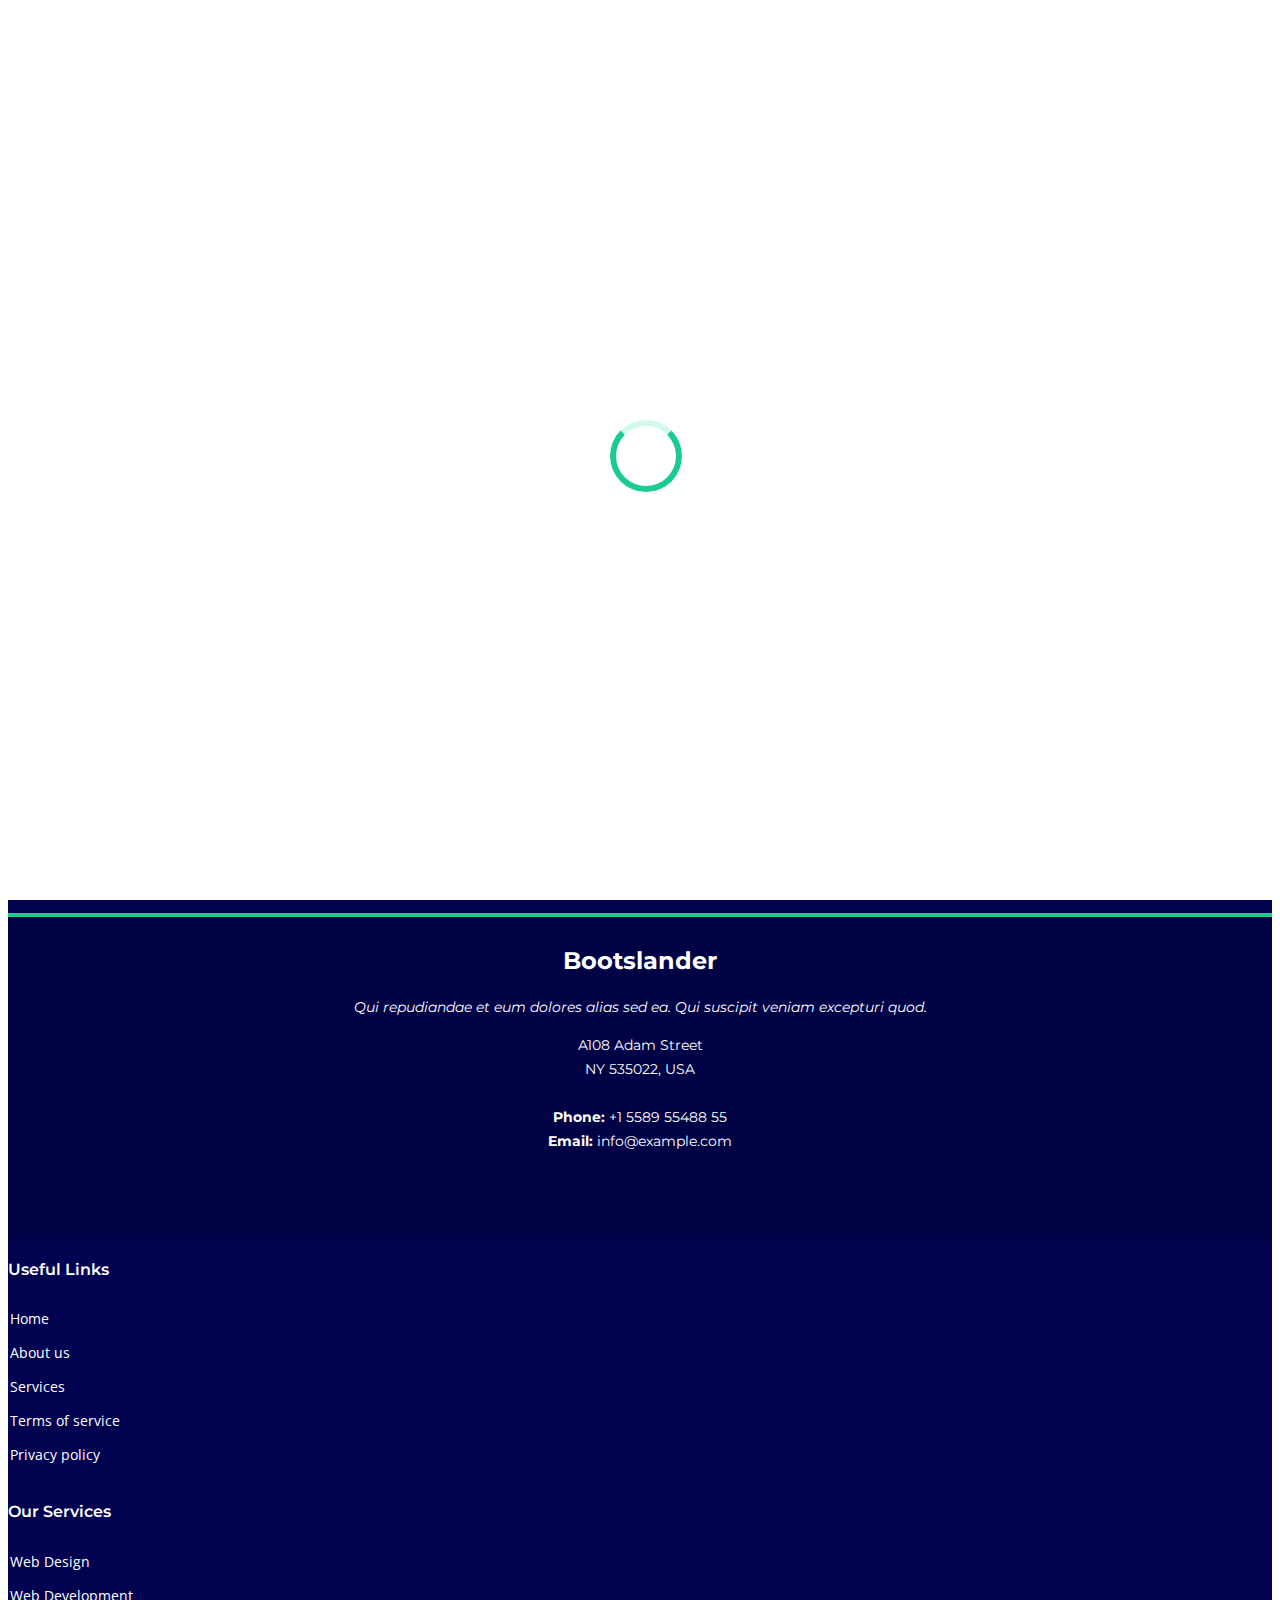
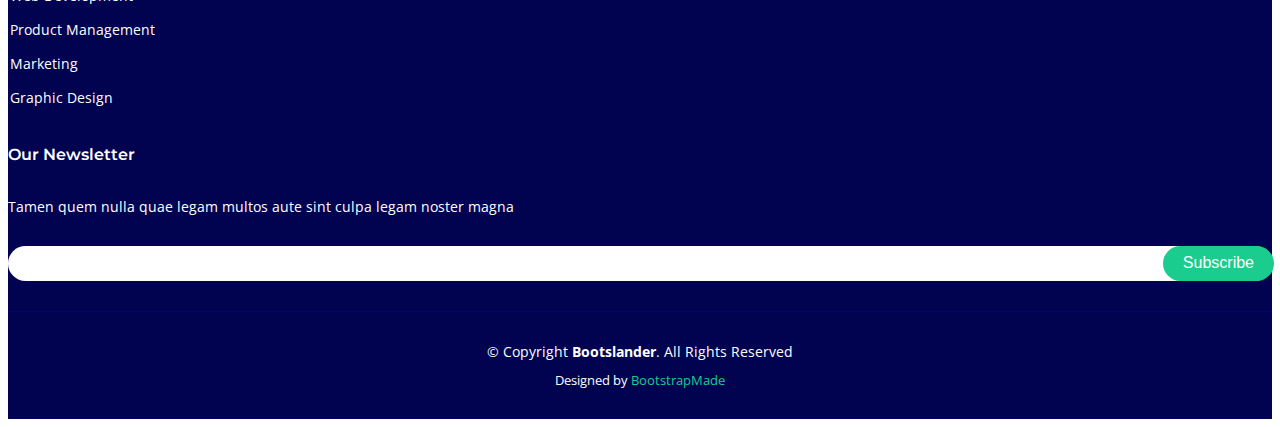
==== commit 82680a21: "finalisasi arikel" ====
--- a/artikel.html
+++ b/artikel.html
@@ -86,13 +86,13 @@
             <div class="container">
                 <div class="row content">
                     <div class="col-md-4" data-aos="fade-right">
-                        <img src="assets/img/logo-kampus.png" width="300" class="img-fluid"
-                            alt="Kewirausahaan Nurul Fikri">
+                            <img src="assets/img/logo-kampus.png" width="300" class="img-fluid"
+                                alt="Kewirausahaan Nurul Fikri">
                     </div>
                     <div class="col-md-8 pt-4  fs-5" data-aos="fade-up">
-                        <h3>Kewirausahaan Nurul Fikri 2022</h3>
+                        <h3 class="bg-primary text-light">Kewirausahaan Nurul Fikri 2022</h3>
                         <p class="fst-italic">
-                            Teknopreneur merupakan suatu visi yang diambil oleh kampus Sekolah Tinggi Teknologi Nurul
+                            Teknopreneur merupakan salah satu visi yang diambil oleh kampus Sekolah Tinggi Teknologi Nurul
                             Fikri.
                             Mendidik insan untuk terus belajar menjadi pribadi yang lebih baik dengan memadukan keilmuan
                             praktis di
@@ -106,32 +106,23 @@
                             terbentuk tim kerja yang
                             berdampak kepada pengembangan suatu bisnis, itu merupakan suatu hal yang penting yang
                             diajarkan dimata
-                            kuliah ini <span class="fst-italic"> team building and lean canvas.</span>
+                            kuliah ini yaitu team building dan lean canvas
                         </p>
                         <p class="fst-italic">
-                            Banyak hal yang dapat dipelajari dikampus ini. Bagaimana cara membuat suatu program dengan
-                            baik merupakan suatu hal yang sudah pasti dipelajari untuk prodi Teknik Informatika. Namun
-                            dengan mengenal banyak hal lainnya seperti Kewirausahaan kita dapat mengimplementasikan
-                            hasil program dengan kondisi pasar yang kita ketahui. Sehingga aplikasi kita dapat digunakan
-                            baik oleh customer
+                           Beberapa alasan kenapa kamus harus masuk STT-NF
 
                         </p>
                         <ul>
-                            <li><i class="bi bi-check"></i> Ullamco laboris nisi ut aliquip ex ea commodo consequat.
+                            <li><i class="bi bi-check">Terdapat beasiswa yang dapat kamu ambil</i></li>
+                            <li><i class="bi bi-check"> Memiliki 3 peminatan <br> 1. Teknik Informatika <br>2. Sistem Informasi <br>3. Bisnis Digital </i>
                             </li>
-                            <li><i class="bi bi-check"></i> Duis aute irure dolor in reprehenderit in voluptate velit.
-                            </li>
-                            <li><i class="bi bi-check"></i> Iure at voluptas aspernatur dignissimos doloribus
-                                repudiandae.</li>
-                            <li><i class="bi bi-check"></i> Est ipsa assumenda id facilis nesciunt placeat sed doloribus
-                                praesentium.
+                            <li><i class="bi bi-check">Memiliki lingkangan yang baik</i></li>
+                            <li><i class="bi bi-check"> Belajar dengan fleksibel</i>
                             </li>
                         </ul>
-                        <p>
-                            Voluptas nisi in quia excepturi nihil voluptas nam et ut. Expedita omnis eum consequatur
-                            non. Sed in
-                            asperiores aut repellendus. Error quisquam ab maiores. Quibusdam sit in officia
-                        </p>
+                        <h3 style="background-color: yellow; ">
+                            STT NF - JAGO IT BERKARAKTER
+                        </h3>
                     </div>
                 </div>
 
